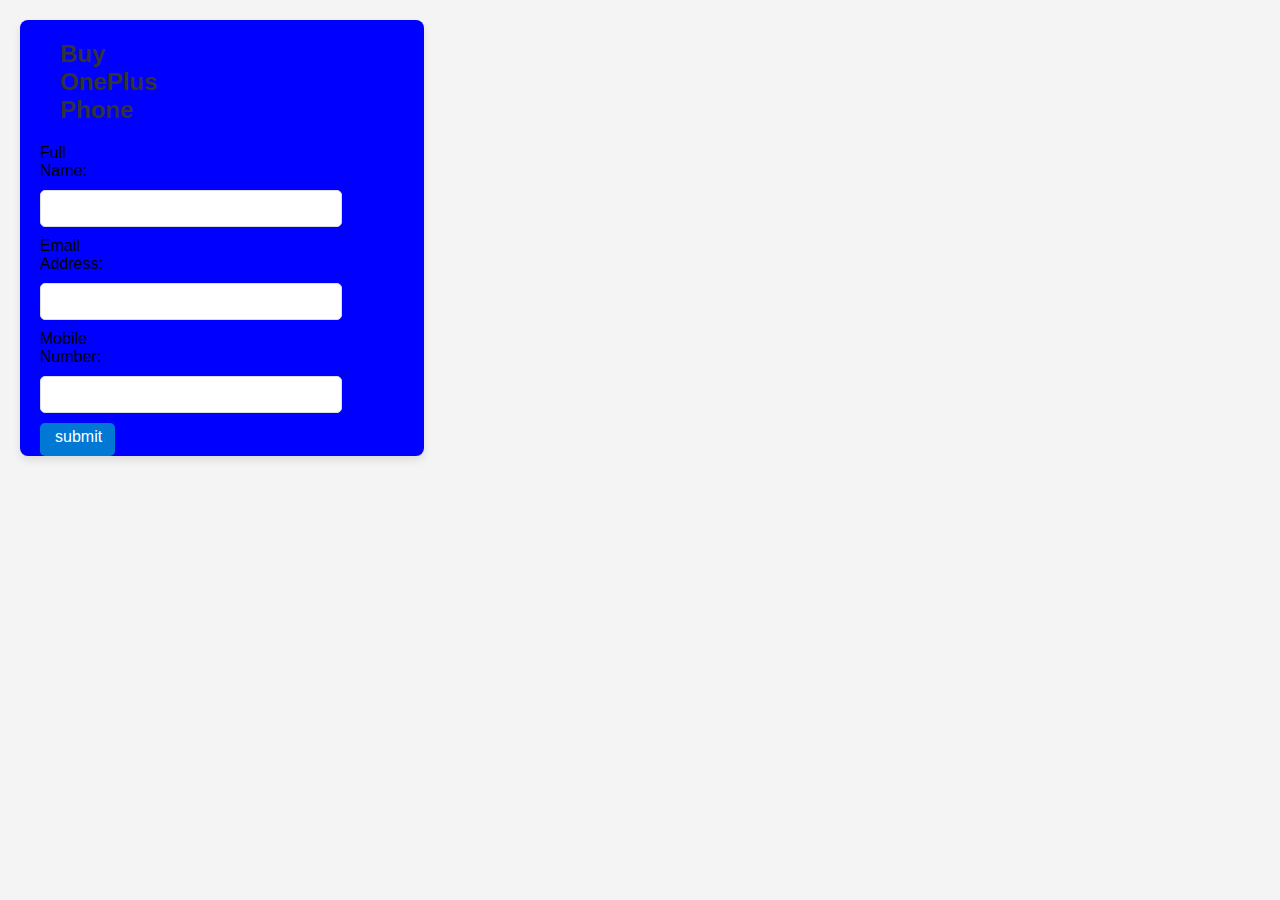
==== onePlus/form html.html @ fb4cc5fd "2nd commit  a) make a login button and with javascript navigate to form   b) make a form with the he" ====
<!DOCTYPE html>
<html lang="en">
<head>
    <meta charset="UTF-8">
    <meta name="viewport" content="width=device-width, initial-scale=1.0">
    <title>OnePlus Phone Purchase</title>
    <link rel="stylesheet" href="index.css">
</head>
<body>
<div class="form-container">
    <h2>Buy OnePlus Phone</h2>
    <form id="purchase-form">
        <label for="name">Full Name:</label>
        <input  type="text" id="name" name="name" placeholder="Enter your Name" required>
        <label for="email">Email Address:</label>
        <input placeholder="Enter your Email" type="email" id="email" name="email" required>
        <label for="mobile">Mobile Number:</label>
        <input placeholder="Enter mobile number" type="tel" id="mobile" name="mobile" required>
        <button type="submit">submit</button>
    </form>
    <div id="message" class="message"></div>
</div>
<script src="index.js"></script>
</body>
</html>
---- onePlus/index.css ----
*{
    margin: 0px;
    padding: 0px;
}
body{
    width: 0;
}
.logo{
    img{
        height: 52px;
        width: 85px;
    }
    margin-left: 20px;
    margin-top: -10px;   
}
.navbar{
    display: flex;
    font-family: 'Segoe UI', Tahoma, Geneva, Verdana, sans-serif;
    gap: 20px;
}
.nav-text1{
    margin-left: 260px;
    margin-top: 4px;
}
.nav-text2{
    margin-top: 4px;
}
.nav-text3{
    margin-top: 4px;
}
.nav-text4{
    margin-top: 4px;
}
.nav-text5{
    margin-top: 4px;
}
.nav-text6{
    margin-top: 4px;
}
.nav-text7{
    margin-top: 4px;
}
.hero-img1{
    img{
        height: 456px;
        width: 1165px;
    }
}
.hero-img1-text{
    position: absolute;
    top: 20%;
    padding: 10px;
}
.hero-img1-text p{
    font-size: 26px;
    font-weight: 600;
    font-family: 'Segoe UI', Tahoma, Geneva, Verdana, sans-serif;
}
.hero-img2{
    img{
        height: 450px; ;
        width: 1165px; ;
    }
}
.profile{
    img{
        height:46.77px ;
        width: 46.77px;
    }
}
.button{
    background-color: black;
    color: white;
    padding-left: 20px;
    padding-right: 20px;
    padding-top: 10px;
    padding-bottom: 10px;
}
.hero-bottom{
    display: flex;
    justify-content: space-between;
}
.learnmore{
    margin-left: 20px;
    position: absolute;
    bottom: 50px;
}
.hero-img2-text{
    position: absolute;
    top: 90%;
    padding-left: 10px;
    padding-top: 90px;
}
.hero-img2-text p{
    font-size: 26px;
    font-weight: 600;
    font-family: 'Segoe UI', Tahoma, Geneva, Verdana, sans-serif;
}
.button1{
    background-color: black;
    color: white;
    padding-left: 20px;
    padding-right: 20px;
    padding-top: 10px;
    padding-bottom: 10px;
}
.hero-button1{
    display: flex;
    justify-content: space-between;
}
.learnmore1{
    margin-left: 20px;
    position: absolute;
    bottom: 50px;
    top: 165vh;
}
.button2{
    background-color: black;
    color: white;
    padding-left: 20px;
    padding-right: 20px;
    padding-top: 10px;
    padding-bottom: 10px;
}
.hero-button2{
    display: flex;
    justify-content: space-between;
}
.learnmore2{
    margin-left: 20px;
    position: absolute;
    bottom: 50px;
    top: 270vh;
}
.right-img{
    img{
        height: 450px;
        width: 734.28px;
    }
}
.hero-img3-text{
    position: absolute;
    top: 90%;
    padding-left: 10px;
    padding-top: 550px;
    display: flex;
    gap: 20vw;
}
.hero-img3-text p{
    font-size: 26px;
    font-weight: 600;
    font-family: 'Segoe UI', Tahoma, Geneva, Verdana, sans-serif;
}
.hero-img4-text{
    position: absolute;
    top: 90%;
    padding-left: 10px;
    padding-top: 1550px;
    display: flex;
    gap: 20vw;
}
.hero-img4-text p{
    font-size: 26px;
    font-weight: 600;
    font-family: 'Segoe UI', Tahoma, Geneva, Verdana, sans-serif;
}
.hero-button3{
    display: flex;
    justify-content: space-between;
}

.button3{
    background-color: black;
    color: white;
    padding-left: 20px;
    padding-right: 20px;
    padding-top: 10px;
    padding-bottom: 10px;
}
.hero-button3{
    display: flex;
    justify-content: space-between;
}
.learnmore3{
    margin-left: 20px;
    position: absolute;
    bottom: 30px;
    top: 470vh;
}
.hero-img5-text{
    position: absolute;
    top: 90%;
    padding-left: 10px;
    padding-top: 1050px;
    display: flex;
    
}
.hero-img5-text p{
    font-size: 26px;
    font-weight: 600;
    font-family: 'Segoe UI', Tahoma, Geneva, Verdana, sans-serif;
}
.hero-button4{
    display: flex;
    justify-content: space-between;
}

.button4{
    background-color: black;
    color: white;
    padding-left: 20px;
    padding-right: 20px;
    padding-top: 10px;
    padding-bottom: 10px;
}
.learnmore4{
    margin-left: 150vh;
    position: absolute;
    bottom: 20px;
    top: 370vh;
}
.login{
    padding: 0px 20px 2px 20px;
}

/* ---------------------- a form for user------------------------*/
body {
    font-family: Arial, sans-serif;
    margin: 0;
    padding: 20px;
    background-color: #f4f4f4;
}
.form-container {
    background-color: blue;
    padding: 0px 30vw 0px 20px;
    border-radius: 8px;
    box-shadow: 0px 4px 8px rgba(0, 0, 0, 0.1);
    max-width: 400px;
    margin: 0 auto;
}
h2 {
    text-align: center;
    color: #333;
    padding: 20px;
}
input[type="text"], input[type="email"], input[type="tel"] {
    width: 100%;
    padding: 0px 200px 20px 100px;
    margin: 10px 0;
    border-radius: 5px;
    border: 1px solid #ddd;
    color: black;
}
button {
    width: 100%;
    padding: 5px 60px 10px 15px;
    background-color: #0078d4;
    color: white;
    border: none;
    border-radius: 5px;
    cursor: pointer;
    font-size: 16px;
}
button:hover {
    background-color: #005fa3;
}
.message {
    text-align: center;
    font-size: 18px;
    margin-top: 20px;
}
.placeholder{
    color: red;
}
/* -------------------------------------- */
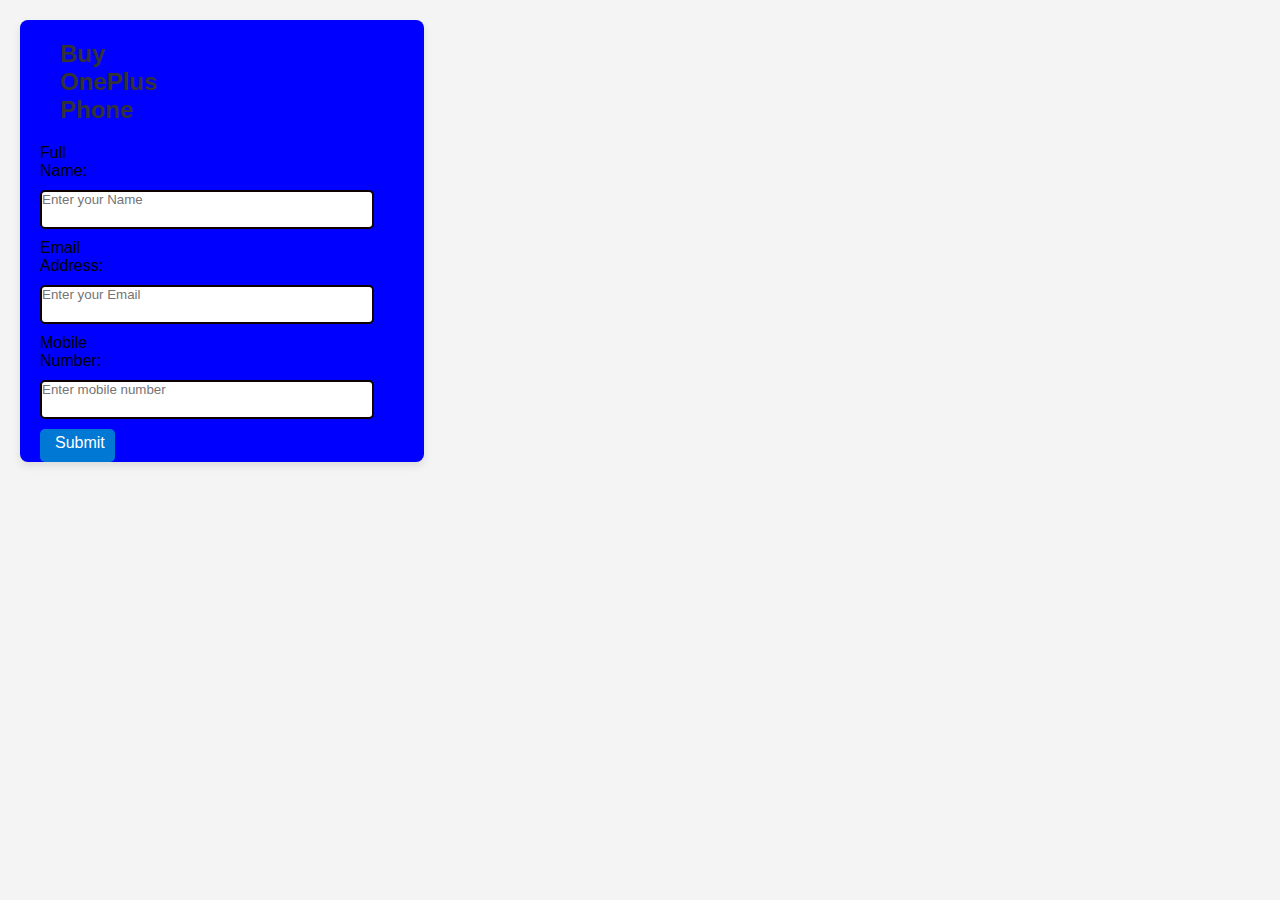
==== commit 35ba2aa9: "lst commit wiith the final modification" ====
--- a/onePlus/form html.html
+++ b/onePlus/form html.html
@@ -9,17 +9,34 @@
 <body>
 <div class="form-container">
     <h2>Buy OnePlus Phone</h2>
-    <form id="purchase-form">
+    <form id="purchase-form" action="index.html">
         <label for="name">Full Name:</label>
-        <input  type="text" id="name" name="name" placeholder="Enter your Name" required>
+        <input type="text" id="name" name="name" placeholder="Enter your Name" required>
+        
         <label for="email">Email Address:</label>
-        <input placeholder="Enter your Email" type="email" id="email" name="email" required>
+        <input type="email" id="email" name="email" placeholder="Enter your Email" required>
+        
         <label for="mobile">Mobile Number:</label>
-        <input placeholder="Enter mobile number" type="tel" id="mobile" name="mobile" required>
-        <button type="submit">submit</button>
+        <input type="tel" id="mobile" name="mobile" placeholder="Enter mobile number"required>
+        <button type="submit">Submit</button>
     </form>
     <div id="message" class="message"></div>
 </div>
-<script src="index.js"></script>
+<script>
+    document.getElementById('purchase-form').addEventListener('submit', function(event) {
+    event.preventDefault();
+    const name = document.getElementById('name').value;
+    const email = document.getElementById('email').value;
+    const mobile = document.getElementById('mobile').value;
+    const userData = { name, email, mobile };
+    localStorage.setItem('user', JSON.stringify(userData));
+    if (!name || !email || !mobile) {
+    alert('Please fill out all fields!');
+    return;
+}
+    alert('Form data saved successfully!');
+    this.reset();
+});
+</script>
 </body>
 </html>
--- a/onePlus/index.css
+++ b/onePlus/index.css
@@ -222,7 +222,85 @@
 .login{
     padding: 0px 20px 2px 20px;
 }
+.box1{
+    img{
+        height: 300px;
+        width: 500px;
+        margin-top: 1514px;}
+}
+.box1{
+position: relative;
+width: 100%;
+height: 100%;
+padding: 32px;
+box-sizing: border-box;
+}
+.box2{
+    img{
+        height: 300px;
+        width: 500px;
+        margin-top: 1514px;
+    }
+}
+.box2{
+background-color: F8F8F8;
+position: relative;
+width: 100%;
+height: 100%;
+padding: 32px;
+box-sizing: border-box;
+}
+.box3{
+    img{
+        height: 300px;
+        width: 500px;
+    }
+}
+.box3{
+position: relative;
+width: 100%;
+height: 100%;
+padding: 32px;
+box-sizing: border-box;
+background-color: #f8f8f8;
+}
+.box4{
+    img{
+        height: 300px;
+        width: 500px;
+    }
+}
+.box4{
+position: relative;
+width: 100%;
+height: 100%;
+padding: 32px;
+box-sizing: border-box;
+background-color: #f8f8f8;
+}
+.row1{
+    display: flex;
+}
+.row2{
+    display: flex;
+}
+.txt{
+    text-align: center;
+}
+.uppertext{
+    margin-bottom: 100px;
+}
+.animate-visible {
+    opacity: 1;
+    transform: translateY(0);
+}
 
+.matrix .row1, .matrix .row2 {
+    display: flex;
+    justify-content: space-between;
+    gap: 20px;
+    margin-top: 50px;
+}
 /* ---------------------- a form for user------------------------*/
 body {
     font-family: Arial, sans-serif;
@@ -244,12 +322,13 @@
     padding: 20px;
 }
 input[type="text"], input[type="email"], input[type="tel"] {
-    width: 100%;
-    padding: 0px 200px 20px 100px;
+    width: 130px;
+    padding: 0px 200px 20px 0px;
     margin: 10px 0;
     border-radius: 5px;
-    border: 1px solid #ddd;
+    border: 2px solid #100101;
     color: black;
+    height: 15px;
 }
 button {
     width: 100%;
@@ -271,5 +350,7 @@
 }
 .placeholder{
     color: red;
-}
-/* -------------------------------------- */+    height: 550px;
+}
+/* -------------------------------------- */
+
